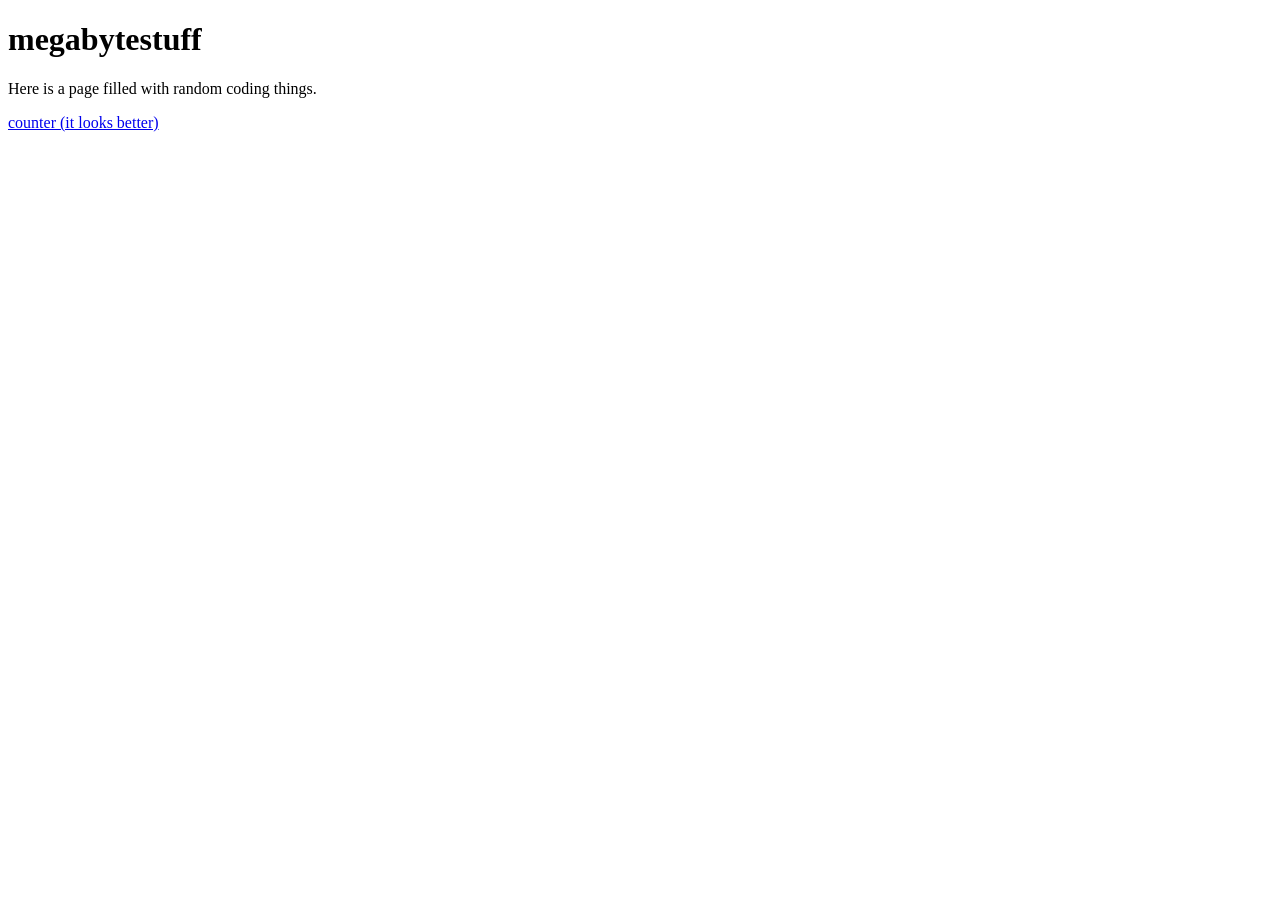
==== index.html @ f6a2ec6c "Add link to counter page in index.html" ====
<!DOCTYPE html>
<html lang="en">
<head>
    <meta charset="UTF-8">
    <meta name="viewport" content="width=device-width, initial-scale=1.0">
    <title>megabytestuff</title>
</head>
<body>
    <h1>megabytestuff</h1>
    <p>Here is a page filled with random coding things.</p>
    <a href="counter/index.html" class="button">counter (it looks better)</a>
</body>
</html>
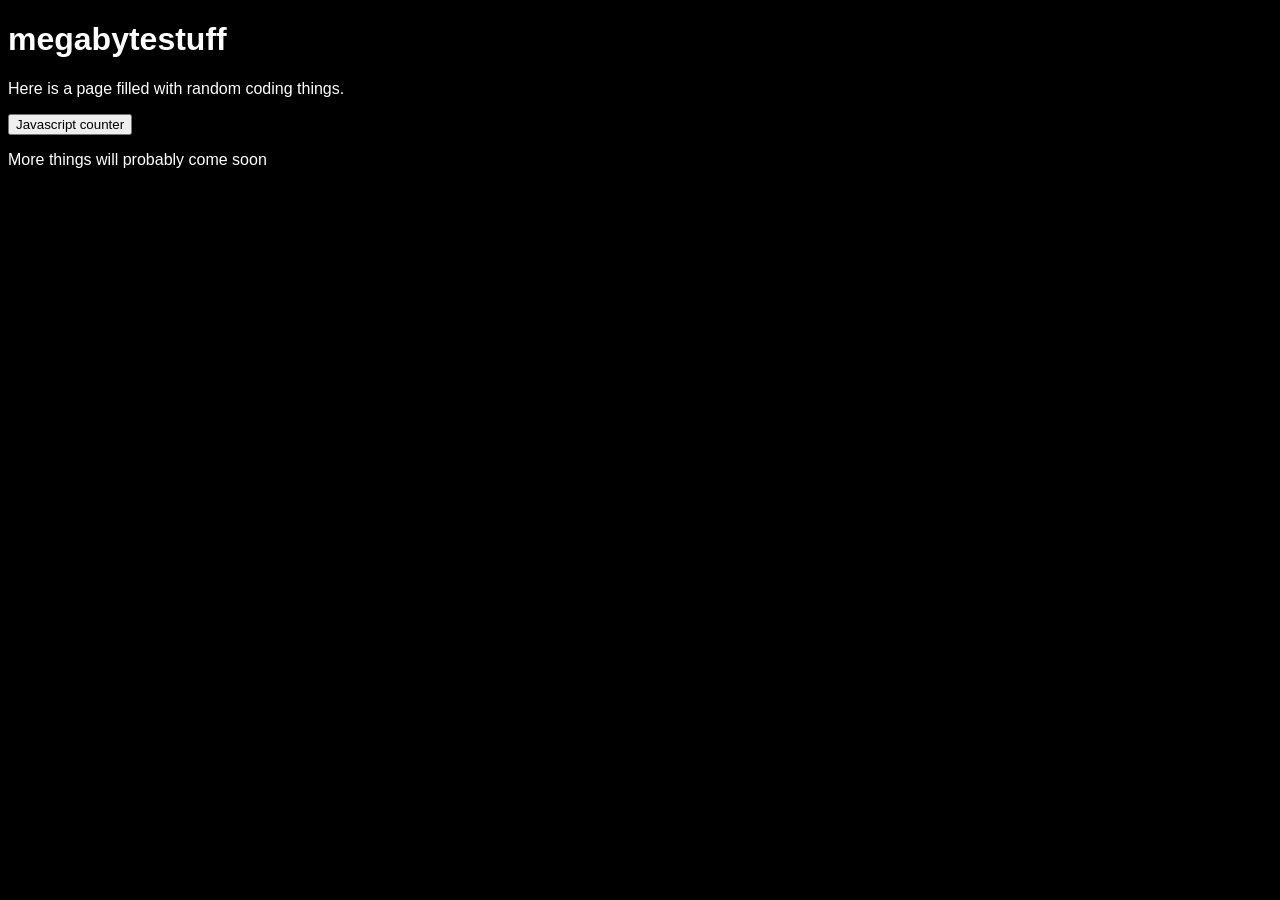
==== commit d30c8dc2: "Add files via upload" ====
--- a/index.html
+++ b/index.html
@@ -4,10 +4,14 @@
     <meta charset="UTF-8">
     <meta name="viewport" content="width=device-width, initial-scale=1.0">
     <title>megabytestuff</title>
+    <link rel="stylesheet" href="style.css">
 </head>
 <body>
     <h1>megabytestuff</h1>
     <p>Here is a page filled with random coding things.</p>
-    <a href="counter/index.html" class="button">counter (it looks better)</a>
+    <a href="counter/index.html">
+        <button>Javascript counter</button>
+    </a>
+    <p>More things will probably come soon </p>
 </body>
 </html>
--- a/style.css
+++ b/style.css
@@ -0,0 +1,14 @@
+body{
+    background-color: black;
+}
+h1{
+    color: white;
+    font-family: Arial, Helvetica, sans-serif;
+}
+a{
+    color: aqua;
+}
+p{
+    color: white;
+    font-family: Arial, Helvetica, sans-serif;
+}
